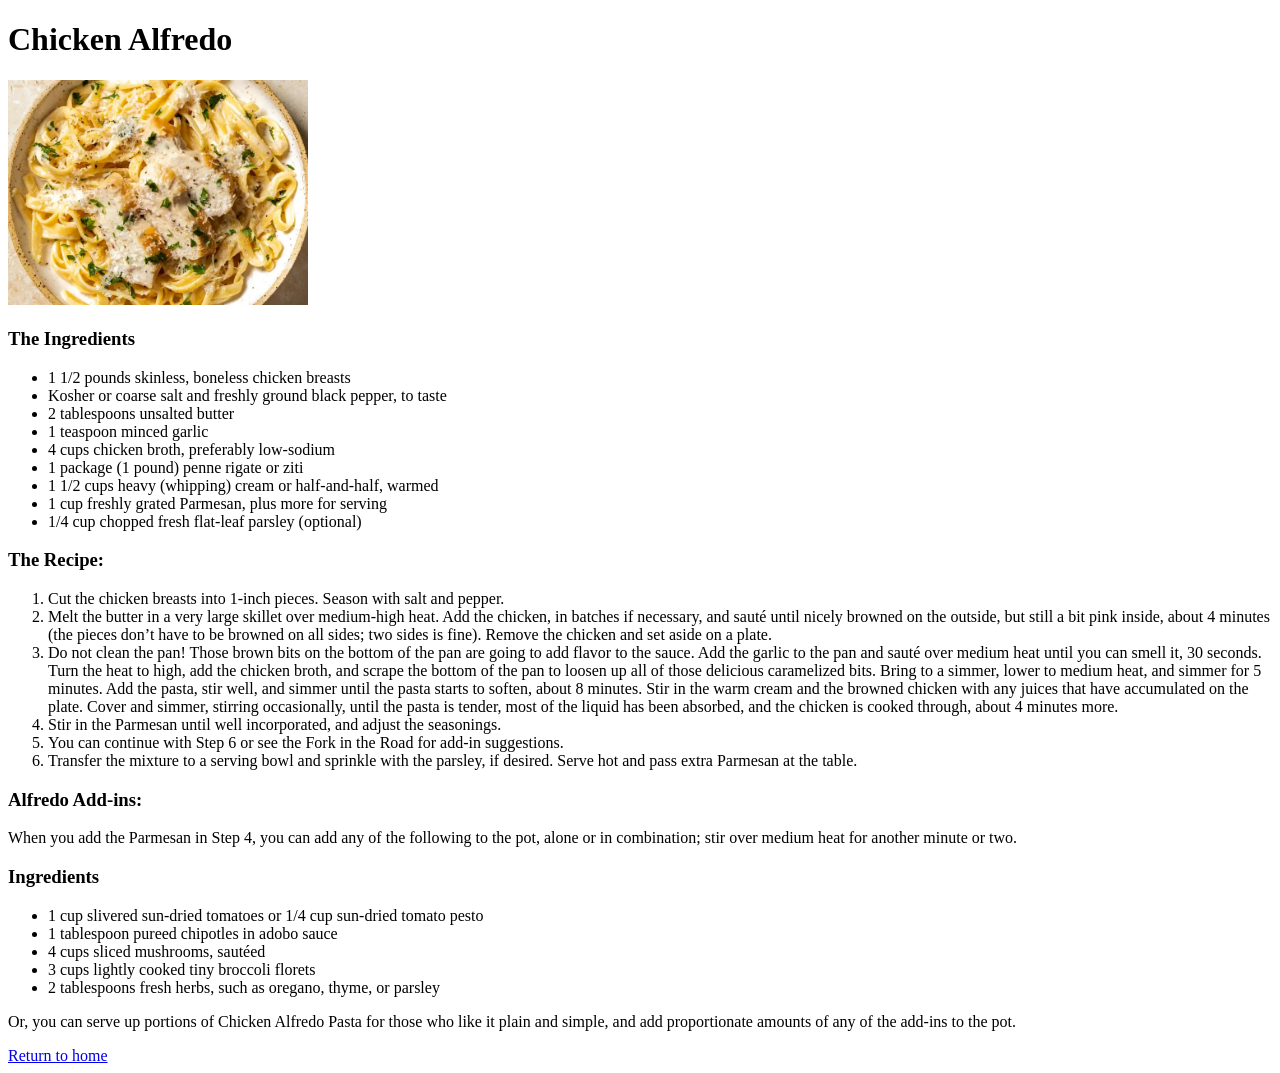
==== recipes/alfredo.html @ e03d25f6 "B: Added more webpages with recipes for some of my favorite foods." ====
<!DOCTYPE html>
<html lang="en">
<head>
    <meta charset="UTF-8">
    <meta name="viewport" content="width=device-width, initial-scale=1.0">
    <title>Alfredo</title>
    <style>
        img {
            width: 300px;
        }
    </style>
</head>
<body>
    <h1>Chicken Alfredo</h1>
    <img src="../images/Chicken Alfredo.webp" alt="Image of Chicken Alfredo">
    <h3>The Ingredients</h3>
    <ul>
        <li>1 1/2 pounds skinless, boneless chicken breasts</li>
        <li>Kosher or coarse salt and freshly ground black pepper, to taste</li>
        <li>2 tablespoons unsalted butter</li>
        <li>1 teaspoon minced garlic</li>
        <li>4 cups chicken broth, preferably low-sodium</li>
        <li>1 package (1 pound) penne rigate or ziti</li>
        <li>1 1/2 cups heavy (whipping) cream or half-and-half, warmed</li>
        <li>1 cup freshly grated Parmesan, plus more for serving</li>
        <li>1/4 cup chopped fresh flat-leaf parsley (optional)</li>
    </ul>
    <h3>The Recipe:</h3>
    <ol>
        <li> Cut the chicken breasts into 1-inch pieces. Season with salt and pepper.</li>
        <li>Melt the butter in a very large skillet over medium-high heat. Add the chicken, in batches if necessary, and sauté until nicely browned on the outside, but still a bit pink inside, about 4 minutes (the pieces don’t have to be browned on all sides; two sides is fine). Remove the chicken and set aside on a plate.</li>
        <li>Do not clean the pan! Those brown bits on the bottom of the pan are going to add flavor to the sauce. Add the garlic to the pan and sauté over medium heat until you can smell it, 30 seconds. Turn the heat to high, add the chicken broth, and scrape the bottom of the pan to loosen up all of those delicious caramelized bits. Bring to a simmer, lower to medium heat, and simmer for 5 minutes. Add the pasta, stir well, and simmer until the pasta starts to soften, about 8 minutes. Stir in the warm cream and the browned chicken with any juices that have accumulated on the plate. Cover and simmer, stirring occasionally, until the pasta is tender, most of the liquid has been absorbed, and the chicken is cooked through, about 4 minutes more.</li>
        <li>Stir in the Parmesan until well incorporated, and adjust the seasonings. </li>
        <li>You can continue with Step 6 or see the Fork in the Road for add-in suggestions.</li>
        <li>Transfer the mixture to a serving bowl and sprinkle with the parsley, if desired. Serve hot and pass extra Parmesan at the table.</li>

    </ol>
    <h3>Alfredo Add-ins:</h3>
    <p>When you add the Parmesan in Step 4, you can add any of the following to the pot, alone or in combination; stir over medium heat for another minute or two.</p>
    <h3>Ingredients</h3>
    <ul>
        <li>1 cup slivered sun-dried tomatoes or 1/4 cup sun-dried tomato pesto</li>
        <li>1 tablespoon pureed chipotles in adobo sauce</li>
        <li>4 cups sliced mushrooms, sautéed</li>
        <li>3 cups lightly cooked tiny broccoli florets</li>
        <li>2 tablespoons fresh herbs, such as oregano, thyme, or parsley</li>
    </ul>
    <p>Or, you can serve up portions of Chicken Alfredo Pasta for those who like it plain and simple, and add proportionate amounts of any of the add-ins to the pot.</p>

    <a href="../index.html">Return to home</a>
</body>
</html>
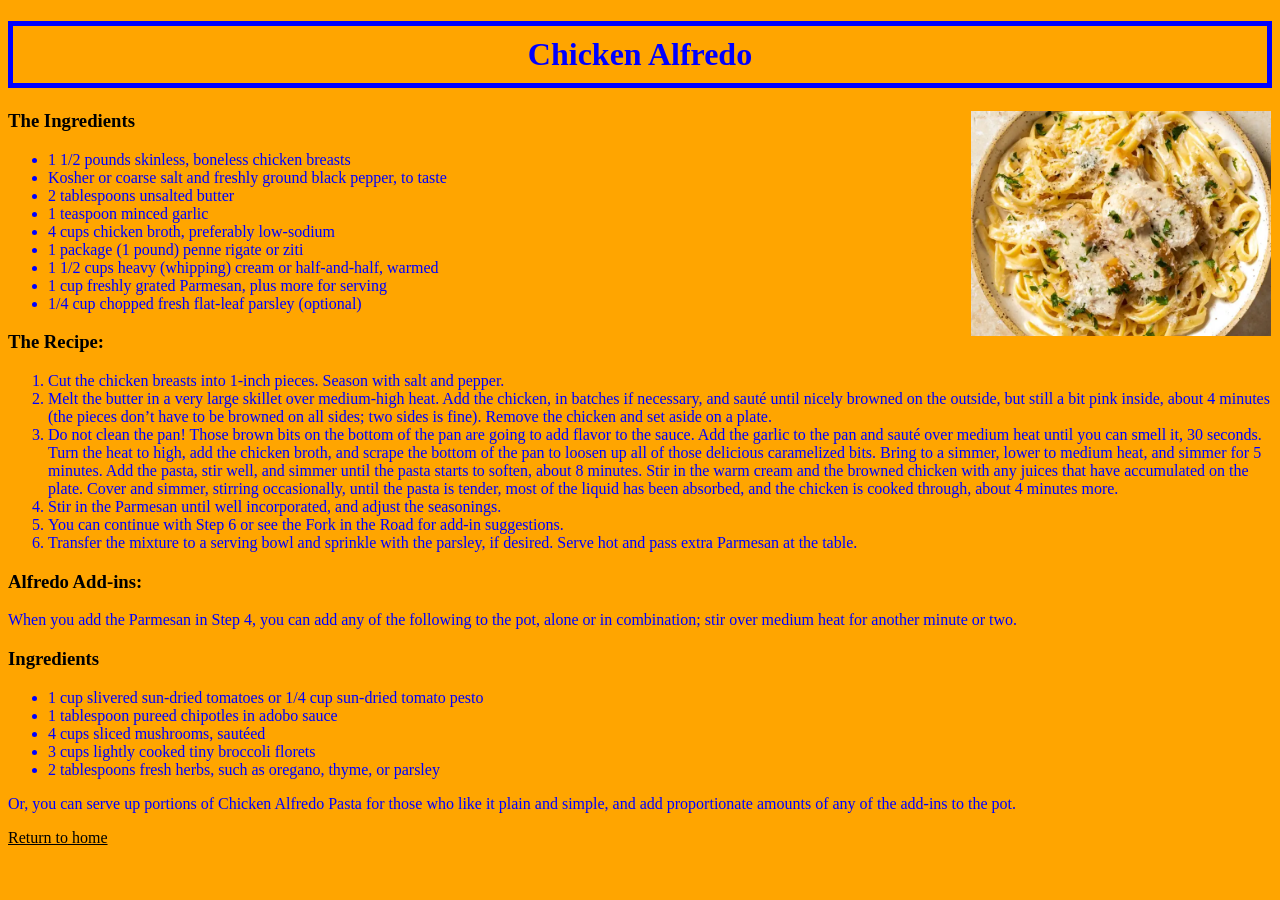
==== commit 8d67795a: "Improved the website with some css." ====
--- a/recipes/alfredo.html
+++ b/recipes/alfredo.html
@@ -4,11 +4,7 @@
     <meta charset="UTF-8">
     <meta name="viewport" content="width=device-width, initial-scale=1.0">
     <title>Alfredo</title>
-    <style>
-        img {
-            width: 300px;
-        }
-    </style>
+    <link rel="stylesheet" href="../styles.css">
 </head>
 <body>
     <h1>Chicken Alfredo</h1>
--- a/styles.css
+++ b/styles.css
@@ -0,0 +1,35 @@
+h1 {
+    border: 5px solid blue;
+    padding: 10px;
+    text-align: center;
+    color: blue;
+}
+body {
+    background-color: orange;
+}
+
+a {
+    color: black;
+}
+
+img {
+    width: 300px;
+    float: right;
+    padding: 1px;
+}
+
+p,
+li {
+    color: blue;
+}
+
+.styled-box {
+    padding: 8px;
+    margin-top: -15px;
+}
+
+.second-header {
+    text-align: center;
+    margin-top: -12px;
+    color: blue;
+}
